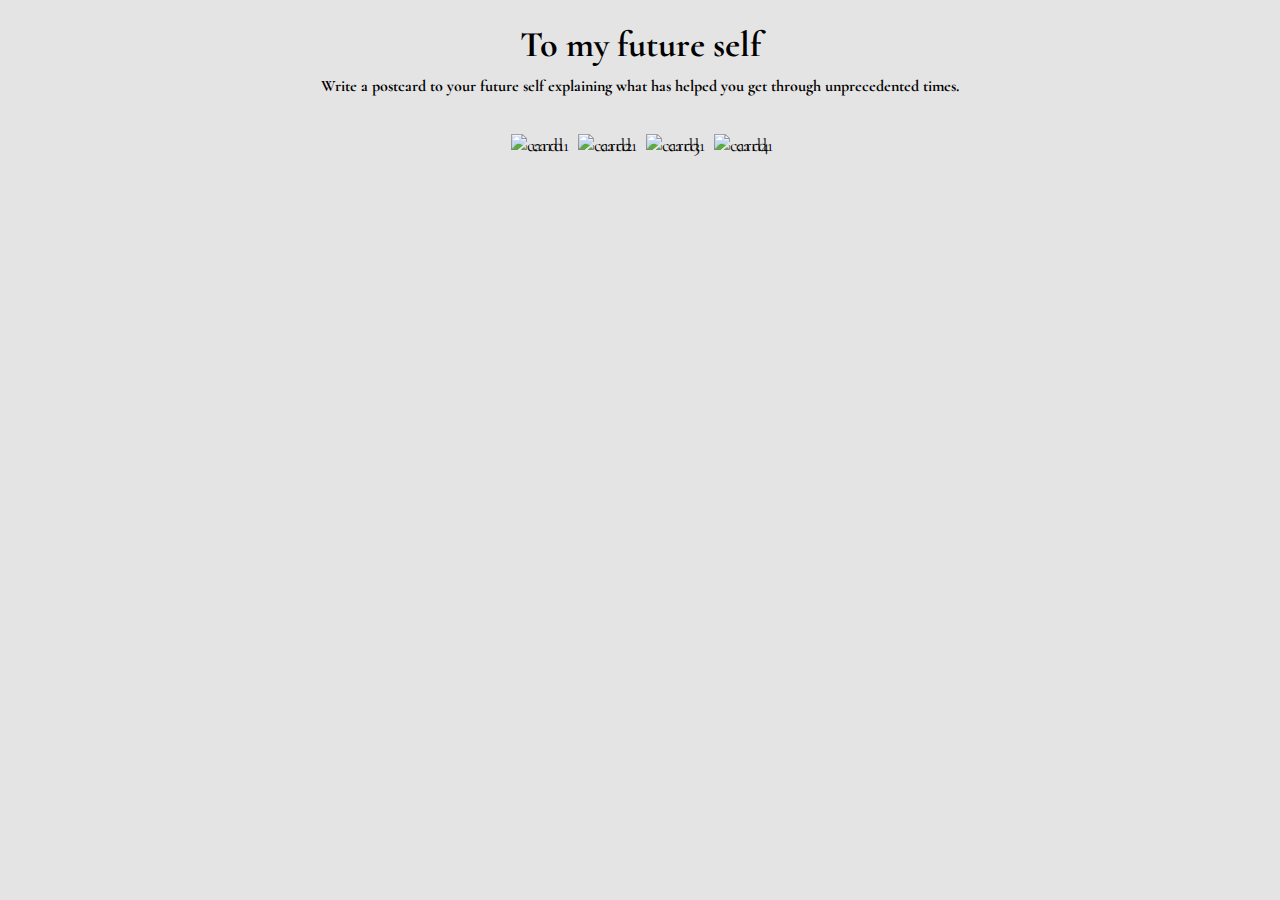
==== index.html @ b961f41c "Add files via upload" ====
<!DOCTYPE html>
<html>
<head>

<title>Postcards</title>
<link rel="shortcut icon" type="image/jpg" href="stamp-14.png"/>
<meta chraset="utf-8">
<link rel="stylesheet" href="style.css"></head>
<!-- <body> -->

<!-- <div class="gallery"></div> -->
<!-- <section id="postcard-gallery"> -->
<h3> To my future self </h3>
<h4> Write a postcard to your future self explaining what has helped you get through unprecedented times. </h4>
<div class="gallery-grid">
<figure class="gallery-frame">

<!-- <figure> -->
<a href = "q1.html">
<img class="gallery-img1 defaultimg" alt="card1" src="cards-01.png">  
<img class="gallery-img1 hoverimg" alt="card1" src="question-10.png"> </a> <!-- </figure> -->


<!-- <figure> -->
<a href = "q2.html">
<img class="gallery-img2 defaultimg" alt="card2" src="cards-02.png"> <!-- </figure> -->
<img class="gallery-img1 hoverimg" alt="card1" src="question-11.png"> </a>

<!-- <figure> -->
<a href = "q3.html">
<img class="gallery-img3 defaultimg" alt="card3" src="cards-03.png"> 
<img class="gallery-img1 hoverimg" alt="card1" src="question-12.png"> </a><!-- </figure> -->

<!-- <figure> -->
<a href = "q4.html">
<img class="gallery-img4 defaultimg" alt="card4" src="cards-04.png"> 
<img class="gallery-img1 hoverimg" alt="card1" src="question-13.png"> </a><!-- </figure> -->

<!-- 
<p>
<a href = "index.html">Home</a>
</p> -->


<!-- </div>
 -->
<!-- </body> -->
</html>
---- style.css ----
@import url('https://fonts.googleapis.com/css2?family=Cormorant&display=swap');

img{
  width:450px;
  height: 315px;
}

.gallery-grid {
  display: grid;
  grid-template-columns: repeat(auto-fit, minmax(250px, 2fr));
  grid-gap: .25rem;
  justify-items: center;
  margin: 10px;
/*  padding: 10px;*/
 }

 .gallery-column {
/*  display: grid;
  grid-template-columns: repeat(auto-fit, minmax(250px, 3fr));
  grid-gap: 1rem;
  justify-items: center;*/
  margin: 10px auto;
  max-width: 750px;
  max-width: 1200px; 
/*  padding: 10px;*/
 }

.gallery-img1.defaultimg:hover {
  opacity: 0;
  /*background-image: url('question-10.png');*/
}

.defaultimg {
	z-index: 2;
	position: relative;
}

.hoverimg {
	position: absolute;
	left: 0;
	top:0;
	z-index: 0;
}

.gallery-img2:hover {
	opacity: 0;
/* background-image: url('question-11.png');
*/}

.gallery-img3:hover {
	opacity: 0;
/* background-image: url('question-12.png');
*/}

.gallery-img4:hover {
	opacity: 0;
/*  background-image: url('question-13.png');
*/}

.gallery-img1 {
/*  background-image: url('cards-01.png');*/
  max-width: 100%;
  object-fit: cover;
  transition: opacity 0.25s ease-in-out;
  padding: 5px;
}

.gallery-img2 {
/*  background-image: url('cards-02.png');*/
  max-width: 100%;
  height: auto;
  object-fit: cover;
  transition: opacity 0.25s ease-in-out;
  padding: 5px;
}

.gallery-img3 {
/*  background-image: url('cards-03.png');*/
  max-width: 100%;
  height: auto;
  object-fit: cover;
  transition: opacity 0.25s ease-in-out;
  padding: 5px;
}

.gallery-img4 {
/*  background-image: url('cards-04.png');*/
  max-width: 100%;
  height: auto;
  object-fit: cover;
  transition: opacity 0.25s ease-in-out;
  padding: 5px;
}

#form.hide{
  display:none;
}
.center {
  margin: auto; 
  width: 50%; 
  padding: 10px;
}

input[type="text"], textarea{
  background: #ffffff;
  padding: 4px;
  width: 300px;
  height: 75px;
  border: none;
  border-radius: 10px;
  font-family: 'Cormorant', serif;
}

textarea {
  font-family: 'Cormorant', serif;
  font-size: 14px;	
}

form {
	color: #FFFFFF;
	/*paddinlg: 10px;*/
/*	width: 200px;*/
/*	height: 250px;*/
/*	text-align: center; */
}

button {
  width: 50px;
  height: 20px;
  font-family: 'Cormorant', serif;
  border-radius: 5px;
  border: none;
}

/*.column {
  float: left;
  width: 50%; 
}*/

/*data-area img {
  width:250px;
  height: 175px;
}*/


body {
  color: #000000;
  background:#e5e4e4;
  padding: 18px;
  font-family: verdana, helvetica, arial, sans-serif;
  font-size: 18px;
  margin: 0;
  text-align: center; 
  font-family: 'Cormorant', serif;
}

h1 {
  color: #000000;
  background:#e5e4e4;
  padding: 24px;
  font-family: verdana, helvetica, arial, sans-serif;
  font-size: 24px;
  margin: 0;
  text-align: center; 
  font-family: 'Cormorant', serif;
}

h2 {
  color: #000000;
  background:#e5e4e4;
/*  padding: 36px;*/
  font-family: verdana, helvetica, arial, sans-serif;
  font-size: 14px;
  margin: 0;
  text-align: center; 
  font-family: 'Cormorant', serif;
/*  opacity: 50%;*/
}

h2:hover{
  color: #000000;
  background:#e5e4e4;
/*  padding: 36px;*/
  font-family: verdana, helvetica, arial, sans-serif;
  font-size: 14px;
  margin: 0;
  text-align: center; 
  font-family: 'Cormorant', serif;
  opacity: 50%;
}

h3 {
  color: #000000;
  background:#e5e4e4;
  padding: 5px;
  font-family: verdana, helvetica, arial, sans-serif;
  font-size: 36px;
  margin: 0;
  text-align: center; 
  font-family: 'Cormorant', serif;
}

h4 {
  color: #000000;
  background:#e5e4e4;
  padding: 5px;
  font-family: verdana, helvetica, arial, sans-serif;
  font-size: 16px;
  margin: 0;
  text-align: center; 
  font-family: 'Cormorant', serif;
}

a {
 color: #000000;
  background:#e5e4e4;
/*  padding: 36px;*/
  font-family: verdana, helvetica, arial, sans-serif;
  margin: 0;
  text-align: center; 
  font-family: 'Cormorant', serif;
  position: relative;
  display: inline-block;
}


a:hover{
 color: #000000;
  background:#e5e4e4;
/*  padding: 36px;*/
  font-family: verdana, helvetica, arial, sans-serif;
  margin: 0;
  text-align: center; 
  font-family: 'Cormorant', serif;
  text-decoration: none; 
/*  transition: opacity 0.25s ease-in-out;*/
}

a:hover, a:visited, a:link, a:active
{
    text-decoration: none;
}


.card1{
  background-image: url('card1.png');
  background-size:contain;
  background-repeat: no-repeat;
  background-position: top center;
  display:inline-block;
  width: calc(25% - 40px); 
  height: 195px;
  border:0px solid black;
  margin: auto;
   margin-top: 20px;
   margin-left: 20px;
   margin-right: 20px;
   margin-bottom: 20px;
   padding: 30px;
   text-align: center;

}

.card2{
  background-image: url('card2.png');
  background-size:contain;
  background-repeat: no-repeat;
  background-position: top center;
  display:inline-block;
  width: calc(25% - 40px); 
  height: 195px;
  border:0px solid black;
  margin: auto;
   margin-top: 20px;
   margin-left: 20px;
   margin-right: 20px;
   margin-bottom: 20px;
   padding: 30px;
   text-align: center;

}

.card3{
  background-image: url('card3.png');
  background-size:contain;
  background-repeat: no-repeat;
  background-position: top center;
  display:inline-block;
  width: calc(25% - 40px); 
  height: 195px;
  border:0px solid black;
  margin: auto;
   margin-top: 20px;
   margin-left: 20px;
   margin-right: 20px;
   margin-bottom: 20px;
   padding: 30px;
   text-align: center;

}

.card4{
  background-image: url('card4.png');
  background-size:contain;
  background-repeat: no-repeat;
  background-position: top center;
  display:inline-block;
  width: calc(25% - 40px); 
  height: 195px;
  border:0px solid black;
  margin: auto;
   margin-top: 20px;
   margin-left: 20px;
   margin-right: 20px;
   margin-bottom: 20px;
   padding: 30px;
   text-align: center;

}
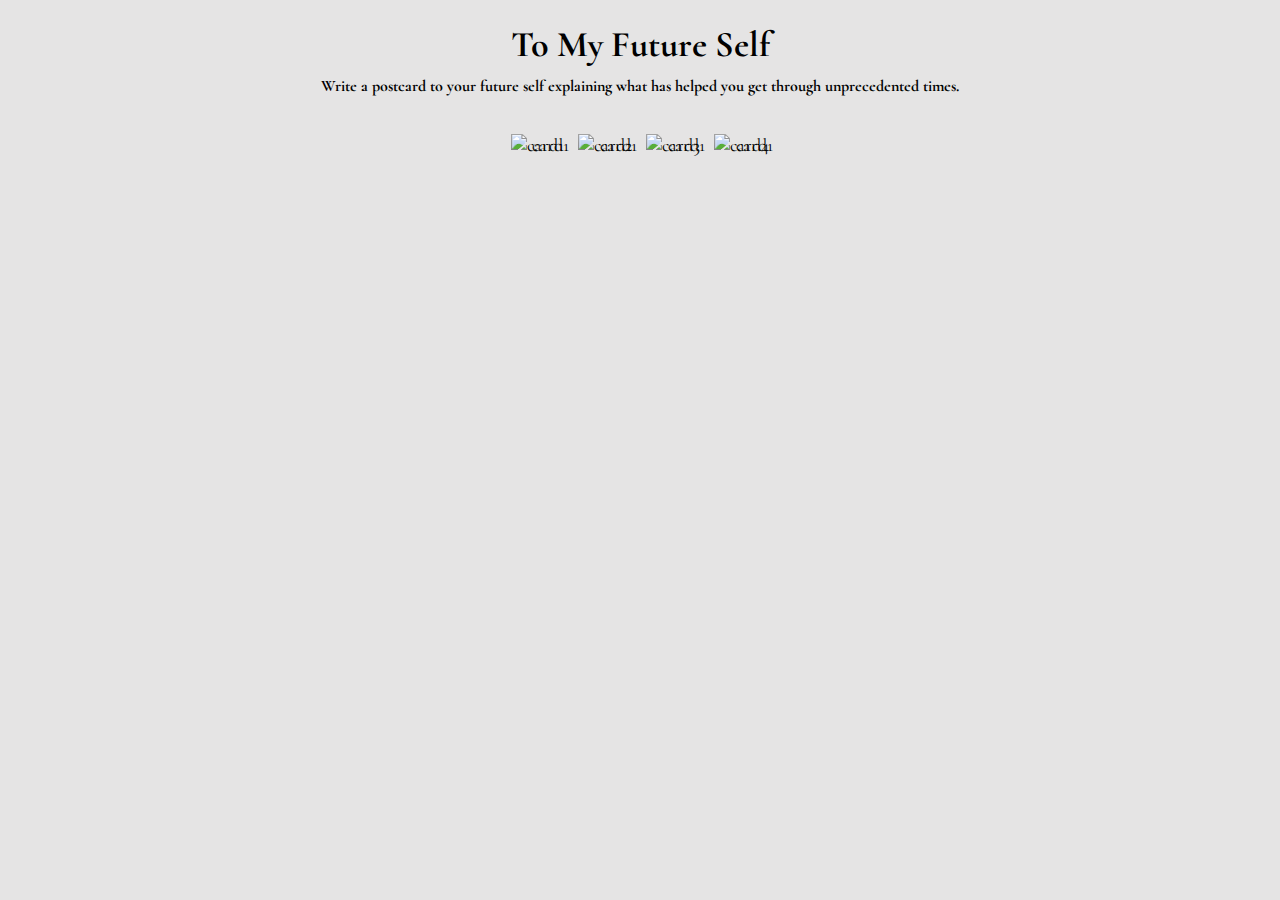
==== commit 71e95342: "Update index.html" ====
--- a/index.html
+++ b/index.html
@@ -2,7 +2,7 @@
 <html>
 <head>
 
-<title>Postcards</title>
+<title>To My Future Self</title>
 <link rel="shortcut icon" type="image/jpg" href="stamp-14.png"/>
 <meta chraset="utf-8">
 <link rel="stylesheet" href="style.css"></head>
@@ -10,7 +10,7 @@
 
 <!-- <div class="gallery"></div> -->
 <!-- <section id="postcard-gallery"> -->
-<h3> To my future self </h3>
+<h3> To My Future Self </h3>
 <h4> Write a postcard to your future self explaining what has helped you get through unprecedented times. </h4>
 <div class="gallery-grid">
 <figure class="gallery-frame">
@@ -45,4 +45,4 @@
 <!-- </div>
  -->
 <!-- </body> -->
-</html>+</html>
